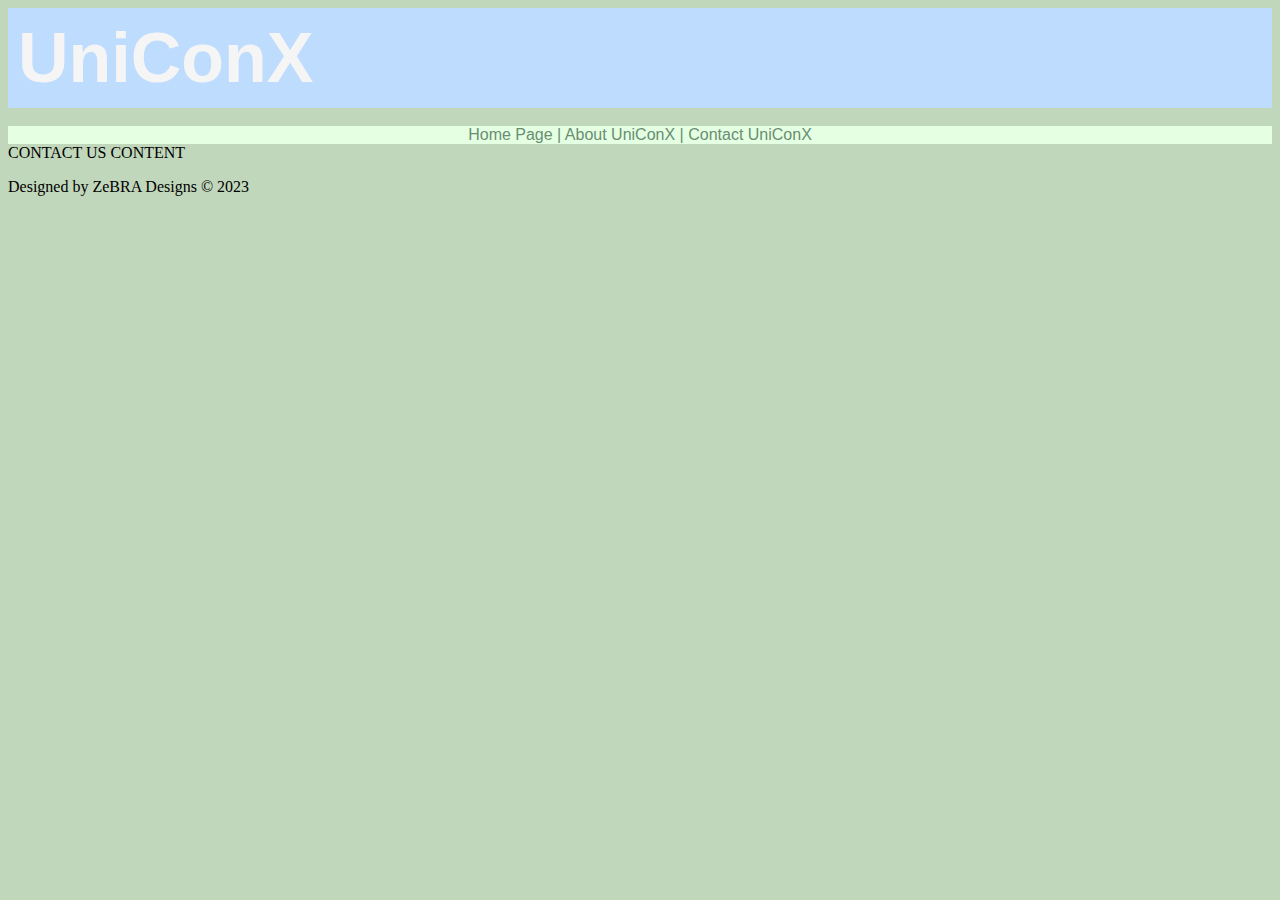
==== contact-uniconx.html @ 952ab7e8 "Initial Commit" ====
<!DOCTYPE html>
<html lang="en">
    <head>
        <meta charset="UTF-8">
        <title>UniConX - Contact Us</title>
        <link rel="stylesheet" href="styles/default.css">
    </head>
    <body>
        <header>
            <h1 id="header">UniConX</h1>
            <br>
            <nav id="header-nav">
                <a id="header-links" href="index.html">Home Page</a>
                |
                <a id="header-links" href="about-uniconx.html">About UniConX</a>
                |
                <a id="header-links" href="contact-uniconx.html">Contact UniConX</a>
            </nav>
        </header>
        <main>
            <div class="container">
                CONTACT US CONTENT
            </div>
        </main>
        <footer>
            <p>Designed by ZeBRA Designs &copy; 2023</p>
        </footer>
    </body>
</html>
---- styles/default.css ----
body {
    background: #C0D7BB;
}

#header {
    background: #BEDCFE;
    color: whitesmoke;
    font-family:Arial, Helvetica, sans-serif;
    margin: 0 auto;
    padding: 10px;
    font-size: 70px;
}

#header-links, #header-nav {
    text-decoration: none;
    color: #6A8D73;
    text-align: center;
    background: #e4ffe1;
    font-family: 'Franklin Gothic Medium', 'Arial Narrow', Arial, sans-serif;
}
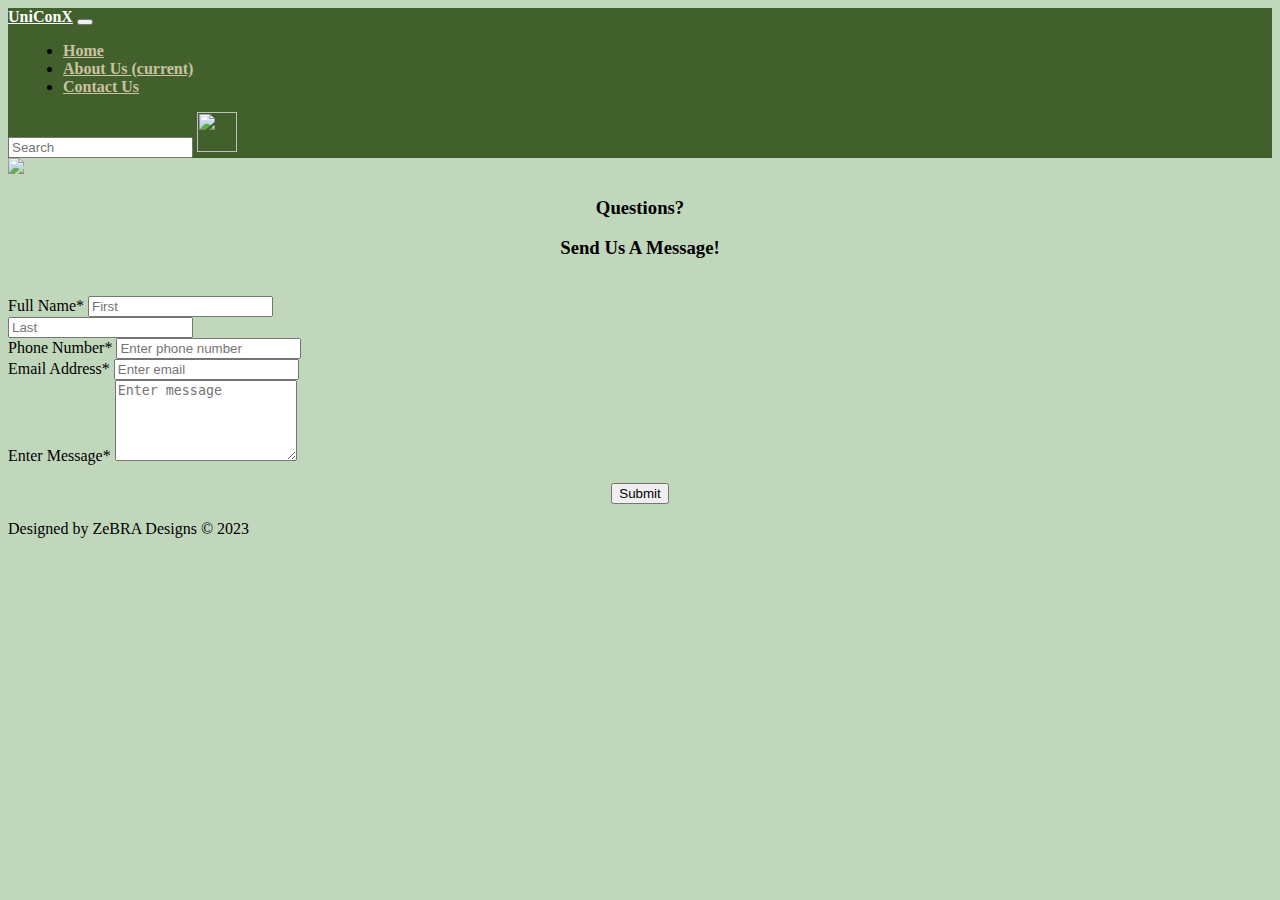
==== commit 4ce36e49: "contact" ====
--- a/contact-uniconx.html
+++ b/contact-uniconx.html
@@ -4,26 +4,81 @@
         <meta charset="UTF-8">
         <title>UniConX - Contact Us</title>
         <link rel="stylesheet" href="styles/default.css">
+        <link rel="stylesheet" href="https://cdn.jsdelivr.net/npm/bootstrap@4.1.3/dist/css/bootstrap.min.css" integrity="sha384-MCw98/SFnGE8fJT3GXwEOngsV7Zt27NXFoaoApmYm81iuXoPkFOJwJ8ERdknLPMO" crossorigin="anonymous">
+    
     </head>
     <body>
         <header>
-            <h1 id="header">UniConX</h1>
-            <br>
-            <nav id="header-nav">
-                <a id="header-links" href="index.html">Home Page</a>
-                |
-                <a id="header-links" href="about-uniconx.html">About UniConX</a>
-                |
-                <a id="header-links" href="contact-uniconx.html">Contact UniConX</a>
+            <nav class="navbar navbar-expand-xl " style="background-color: #41602B;">
+                <a class="navbar-brand"  style="color: white;font-weight: bolder; " href="index.html">UniConX</a>
+                <button class="navbar-toggler" type="button" data-toggle="collapse" data-target="#navbarSupportedContent" aria-controls="navbarSupportedContent" aria-expanded="false" aria-label="Toggle navigation">
+                  <span class="navbar-toggler-icon"></span>
+                </button>
+              
+                <div class="collapse navbar-collapse" id="navbarSupportedContent">
+                  <ul class="navbar-nav mr-auto">
+
+                    <li class="nav-item active rounded-pill" style="margin-left: 15px; ">
+                      <a class="nav-link" href="index.html" style="color: #cbc2a3; font-weight: bolder;"> Home <span class="sr-only"></span></a>
+                    </li>
+
+                    <li class="nav-item active" style=" margin-left: 15px;">
+                        <a class="nav-link" href="about-uniconx.html" style="color: #cbc2a3; font-weight: bolder;">About Us <span class="sr-only">(current)</span></a>
+                      </li>
+
+                      <li class="nav-item active" style="margin-left: 15px;">
+                        <a class="nav-link" href="contact-uniconx.html" style="color: #cbc2a3; font-weight: bolder;">Contact Us <span class="sr-only"></span></a>
+                      </li>
+
+                  </ul>
+                  <form class="form-inline my-2 my-lg-0">
+                    <input class="form-control mr-sm-2" type="search" placeholder="Search" aria-label="Search">
+                    <img src="https://thumbs.dreamstime.com/b/default-avatar-profile-icon-vector-social-media-user-image-182145777.jpg" width="40" height="40" class="rounded-circle"> 
+                  </form>
+                </div>
             </nav>
+
         </header>
         <main>
-            <div class="container">
-                CONTACT US CONTENT
-            </div>
+            <div class="about-img-container">
+                 <img  src="https://i.insider.com/5f5ac45d7ed0ee001e25eb26?width=1300&format=jpeg&auto=webp" style="width:100% ; opacity: 0.9";>
+            <div class="centered">
+                    <div class="contact-box">
+                        <h3 class="sub-headers"style="text-align: center; text-decoration: none;"> Questions?</h3>
+                        <h3 class="sub-headers"style="text-align: center; text-decoration: none;">Send Us A Message!</h3>
+                        <br>
+                        <div class="form-group">
+                            <label for="nameInput">Full Name*</label>
+                            <input type="name" class="form-control" id="InputName" aria-describedby="emailHelp" placeholder="First">
+                            <br>
+                            <input type="name" class="form-control" id="InputName" aria-describedby="emailHelp" placeholder="Last">
+                        </div>
+                        <div class="form-group">
+                            <label for="phoneInput">Phone Number*</label>
+                            <input type="phone" class="form-control" id="phoneInput" aria-describedby="numberHelp" placeholder="Enter phone number">
+                        </div>
+                        <div class="form-group">
+                            <label for="exampleInputEmail1">Email Address*</label>
+                            <input type="email" class="form-control" id="exampleInputEmail1" aria-describedby="emailHelp" placeholder="Enter email">
+                        </div>
+                        <div class="form-group">
+                            <label for="exampleFormControlTextarea1">Enter Message*</label>
+                            <textarea class="form-control" id="messageInput" rows="5" placeholder="Enter message"></textarea>
+                        </div>
+                        <br>
+                        <div style="text-align: center;"> 
+                            <button type="button" class="btn btn-rounded signup-btn ">Submit </button>
+                        </div>
+                    </div>
+                  </div>
+             </div>
         </main>
         <footer>
             <p>Designed by ZeBRA Designs &copy; 2023</p>
         </footer>
+    
+        <script src="https://code.jquery.com/jquery-3.3.1.slim.min.js" integrity="sha384-q8i/X+965DzO0rT7abK41JStQIAqVgRVzpbzo5smXKp4YfRvH+8abtTE1Pi6jizo" crossorigin="anonymous"></script>
+        <script src="https://cdn.jsdelivr.net/npm/popper.js@1.14.3/dist/umd/popper.min.js" integrity="sha384-ZMP7rVo3mIykV+2+9J3UJ46jBk0WLaUAdn689aCwoqbBJiSnjAK/l8WvCWPIPm49" crossorigin="anonymous"></script>
+        <script src="https://cdn.jsdelivr.net/npm/bootstrap@4.1.3/dist/js/bootstrap.min.js" integrity="sha384-ChfqqxuZUCnJSK3+MXmPNIyE6ZbWh2IMqE241rYiqJxyMiZ6OW/JmZQ5stwEULTy" crossorigin="anonymous"></script>
     </body>
 </html>